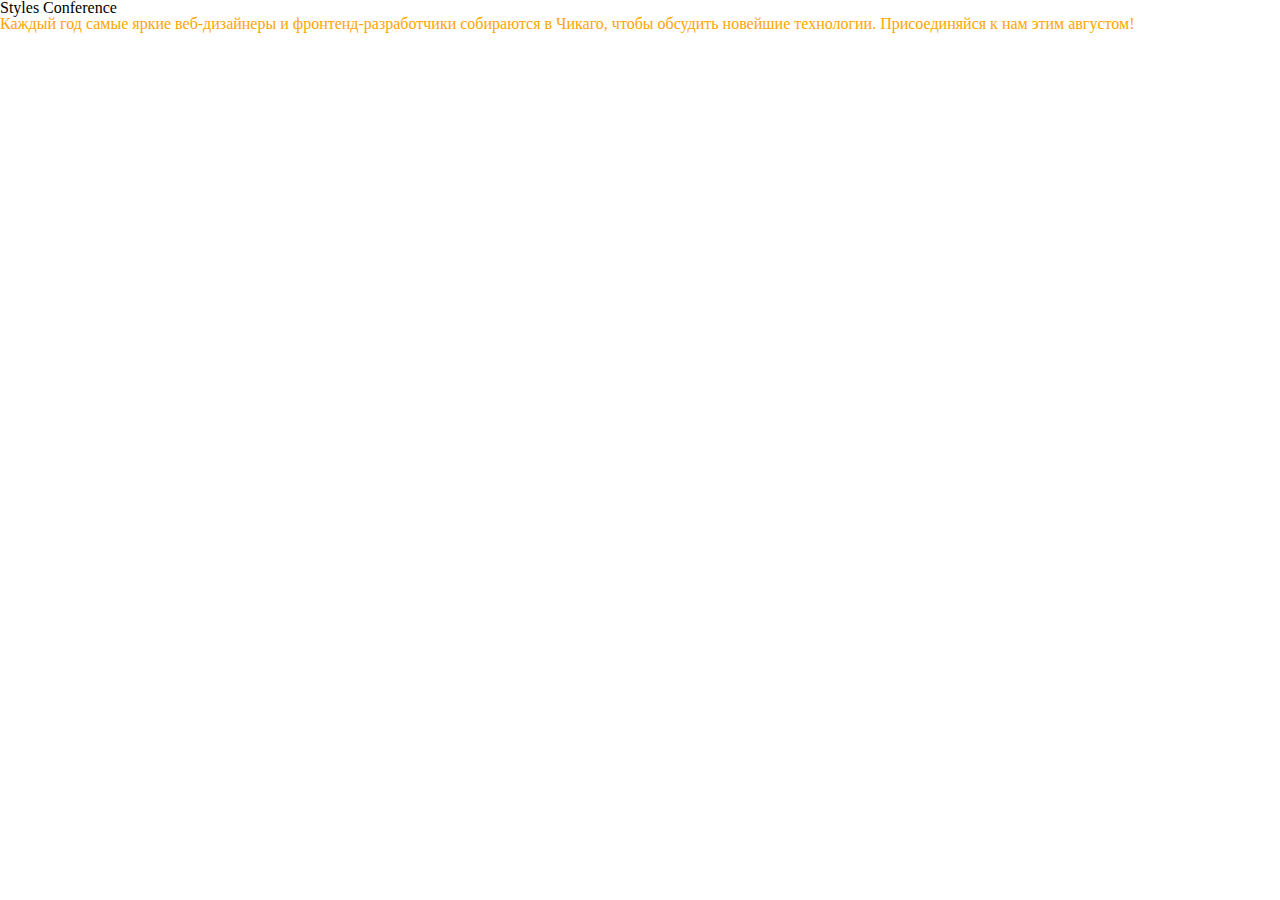
==== index.html @ 76c995fb "Revert "div & span"" ====
<!DOCTYPE html>
<html lang="en">
<head>
    <meta charset="UTF-8">
    <meta name="viewport" content="width=device-width, initial-scale=1.0">
    <link rel="stylesheet" href="./style.css">
    <title>Styles Conference</title>
</head>
<body>
    <h1>Styles Conference</h1>
  <p>Каждый год самые яркие веб-дизайнеры и фронтенд-разработчики собираются в Чикаго, 
     чтобы обсудить новейшие технологии. Присоединяйся к нам этим августом!</p>
</body>
</html>
---- style.css ----
/* http://meyerweb.com/eric/tools/css/reset/ 2. v2.0 | 20110126
  License: none (public domain)
*/
html, body, div, span, applet, object, iframe,
h1, h2, h3, h4, h5, h6, p, blockquote, pre,
a, abbr, acronym, address, big, cite, code,
del, dfn, em, img, ins, kbd, q, s, samp,
small, strike, strong, sub, sup, tt, var,
b, u, i, center,
dl, dt, dd, ol, ul, li,
fieldset, form, label, legend,
table, caption, tbody, tfoot, thead, tr, th, td,
article, aside, canvas, details, embed,
figure, figcaption, footer, header, hgroup,
menu, nav, output, ruby, section, summary,
time, mark, audio, video {
  margin: 0;
  padding: 0;
  border: 0;
  font-size: 100%;
  font: inherit;
  vertical-align: baseline;
}
/* HTML5 display-role reset for older browsers */
article, aside, details, figcaption, figure,
footer, header, hgroup, menu, nav, section {
  display: block;
}
body {
  line-height: 1;
}
ol, ul {
  list-style: none;
}
blockquote, q {
  quotes: none;
}
blockquote:before, blockquote:after,
q:before, q:after {
  content: '';
  content: none;
}
table {
  border-collapse: collapse;
  border-spacing: 0;
}
p {
    color: orange;
    font-size: 16px;
}
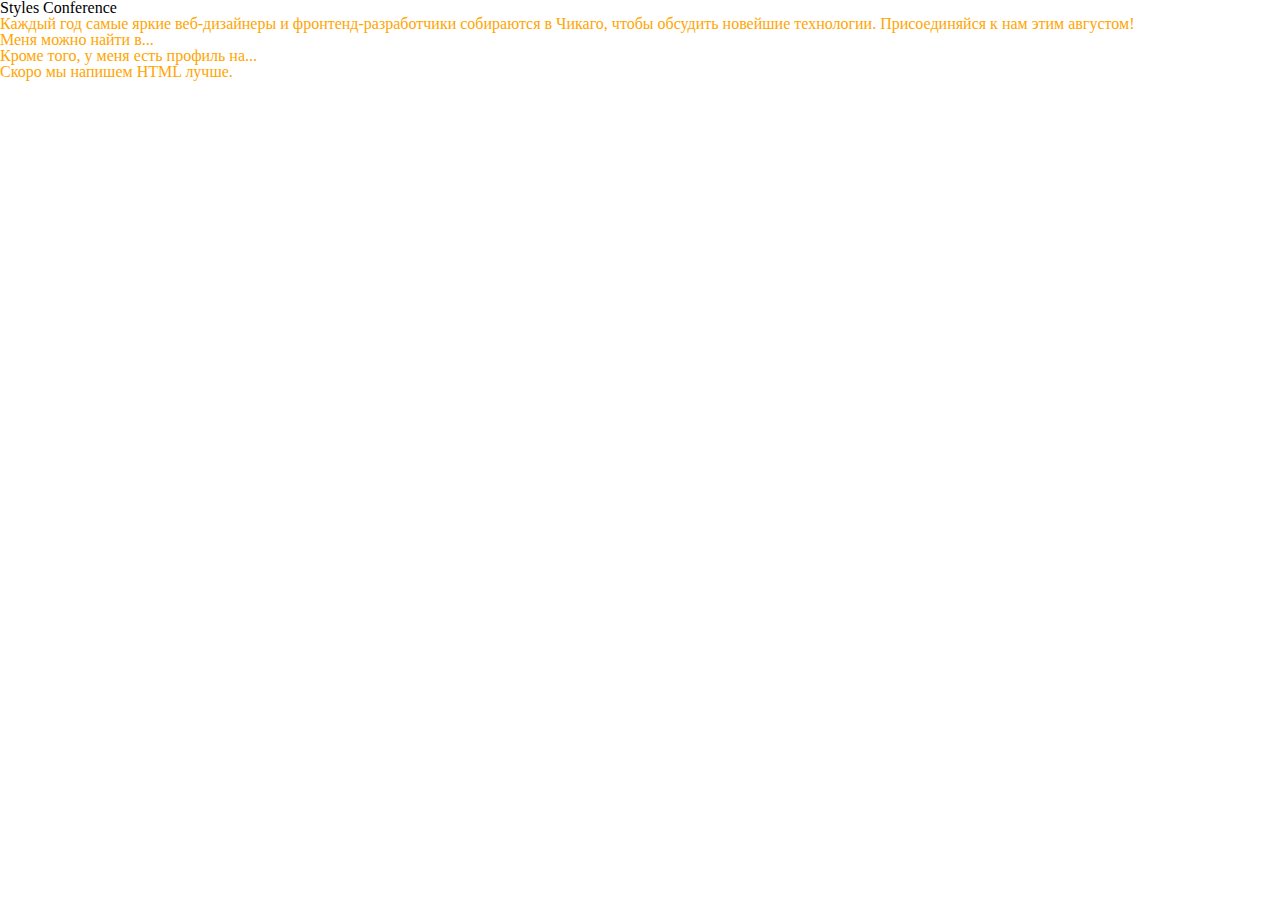
==== commit 79326372: "div & span" ====
--- a/index.html
+++ b/index.html
@@ -10,5 +10,15 @@
     <h1>Styles Conference</h1>
   <p>Каждый год самые яркие веб-дизайнеры и фронтенд-разработчики собираются в Чикаго, 
      чтобы обсудить новейшие технологии. Присоединяйся к нам этим августом!</p>
+
+     <!-- div block-->
+<div class="social">
+    <p>Меня можно найти в...</p>
+    <p>Кроме того, у меня есть профиль на...</p>
+  </div>
+    
+  <!-- span line-->
+  <p>Скоро мы <span class="tooltip">напишем HTML</span> лучше.</p>
+
 </body>
 </html>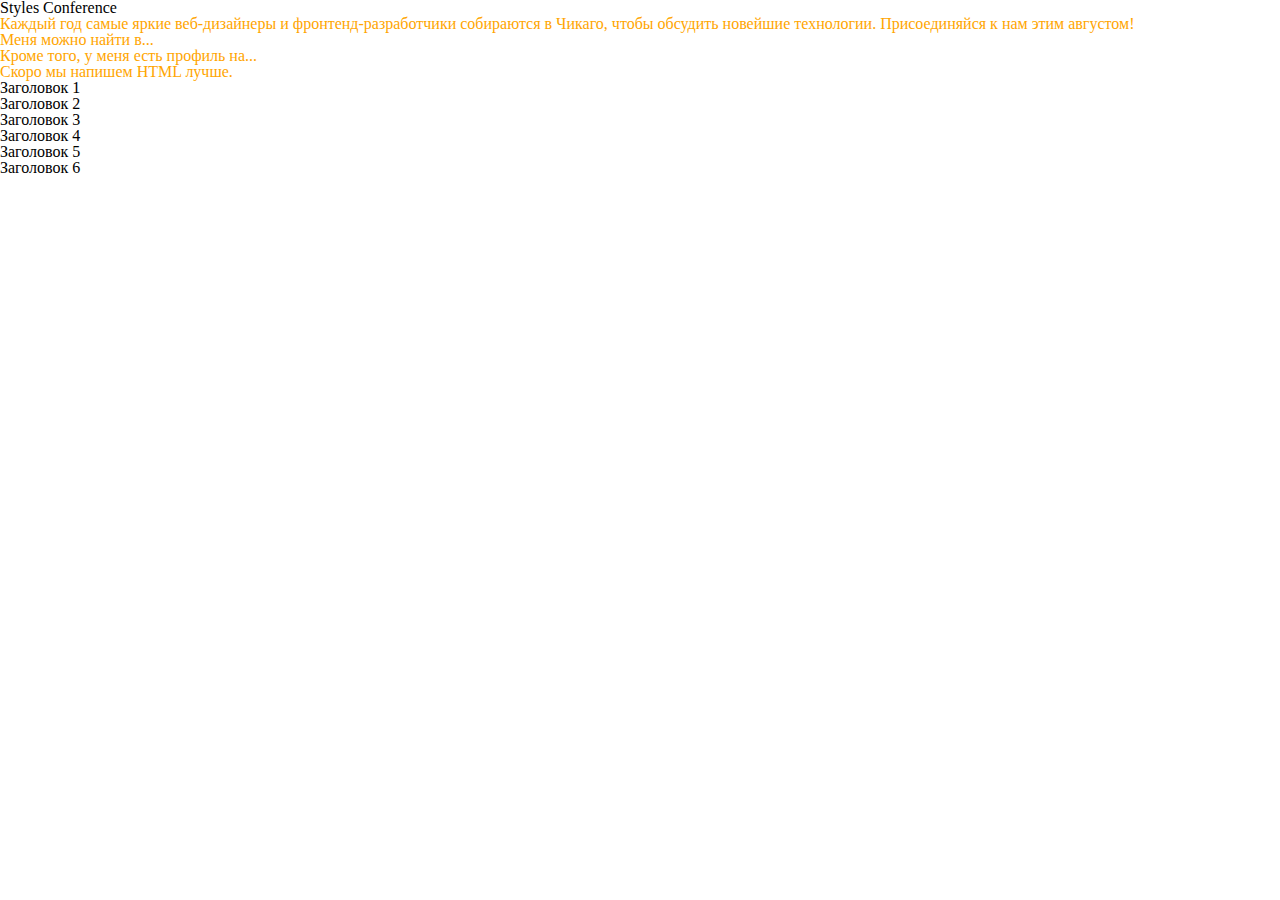
==== commit 8415890d: "header" ====
--- a/index.html
+++ b/index.html
@@ -19,6 +19,14 @@
     
   <!-- span line-->
   <p>Скоро мы <span class="tooltip">напишем HTML</span> лучше.</p>
+  
+<!-- header --> 
+  <h1>Заголовок 1</h1>
+<h2>Заголовок 2</h2>
+<h3>Заголовок 3</h3>
+<h4>Заголовок 4</h4>
+<h5>Заголовок 5</h5>
+<h6>Заголовок 6</h6>
 
 </body>
 </html>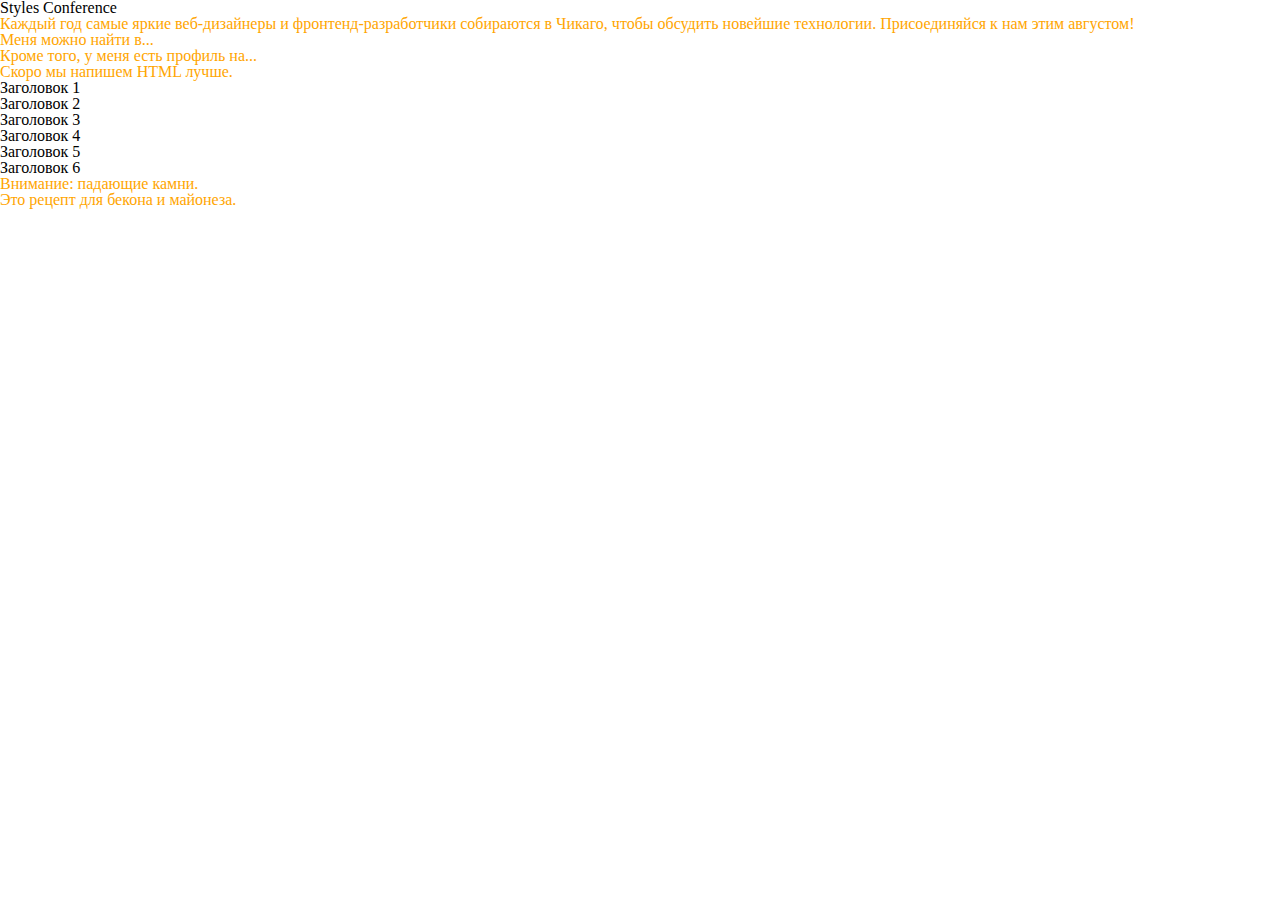
==== commit 669b6289: "strong & b jirniy tekst" ====
--- a/index.html
+++ b/index.html
@@ -28,5 +28,11 @@
 <h5>Заголовок 5</h5>
 <h6>Заголовок 6</h6>
 
+<!-- Важное значение -->
+<p><strong>Внимание:</strong> падающие камни.</p>
+  
+<!-- Стилистическое выделение -->
+<p>Это рецепт для <b>бекона</b> и <b>майонеза</b>.</p>
+
 </body>
 </html>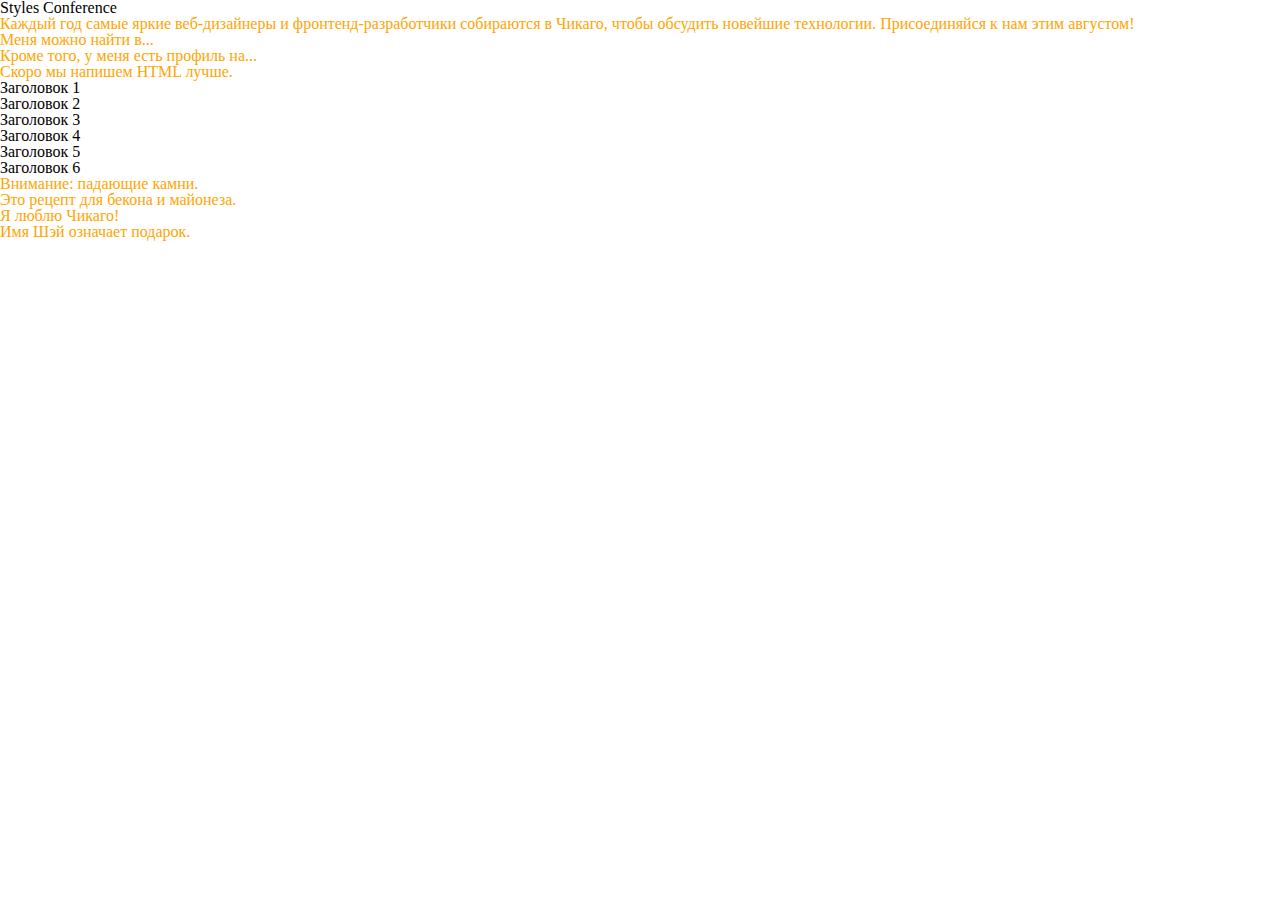
==== commit 7533a09d: "em & i kursivny-37" ====
--- a/index.html
+++ b/index.html
@@ -34,5 +34,10 @@
 <!-- Стилистическое выделение -->
 <p>Это рецепт для <b>бекона</b> и <b>майонеза</b>.</p>
 
+<!-- курсивный Делаем акцент -->
+<p>Я <em>люблю</em> Чикаго!</p>
+
+<!-- Другой голос или тон -->
+<p>Имя <i>Шэй</i> означает подарок.</p>
 </body>
 </html>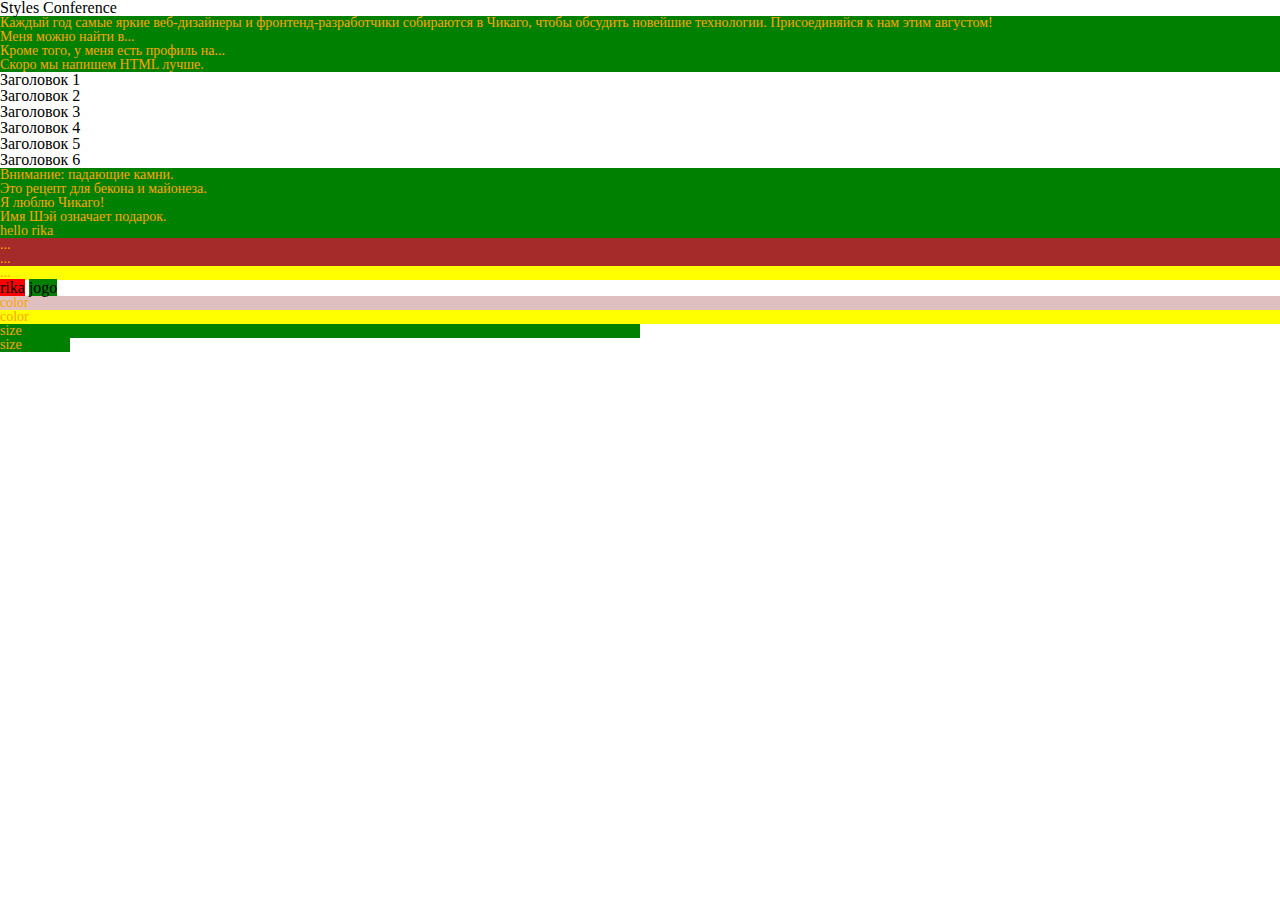
==== commit 180db17b: "start html" ====
--- a/index.html
+++ b/index.html
@@ -39,5 +39,23 @@
 
 <!-- Другой голос или тон -->
 <p>Имя <i>Шэй</i> означает подарок.</p>
+
+<p id="food">hello rika</p>
+
+<div class="hotdog">
+  <p>...</p>
+  <p>...</p>
+  <p class="mustard">...</p>
+</div>
+
+<a class="btn btn-danger">rika</a>
+<a class="btn btn-success">jogo</a>
+
+<p class="task">color</p>
+<p class="count">color</p>
+
+<p class="col">size</p>
+<p class="banner">size</p>
+
 </body>
 </html>--- a/style.css
+++ b/style.css
@@ -47,4 +47,74 @@
 p {
     color: orange;
     font-size: 16px;
+}
+p {
+  background: orange;
+  background: green;
+}
+#food {
+  background: green;
+}
+.hotdog p {
+  background: brown;
+}
+.hotdog p.mustard {
+  background: yellow;
+}
+.btn {
+  font-size: 16px;
+}
+.btn-danger {
+  background: red;
+}
+.btn-success {
+  background: green;
+}
+/* Шестнадцатеричные */
+.task {
+  background: #800000;
+}
+.count {
+  background: #ff0;
+  /* rgb 0-255 */
+}
+.task {
+  background: rgb(128, 0, 0);
+}
+.count {
+  background: rgb(255, 255, 0);
+}
+/* rgba(.0-100=% прозрачность) или десятичное значение от 0-1 через ., */
+.task {
+  background: rgba(128, 0, 0, .25);
+}
+.count {
+  background: rgba(255, 255, 0, 1);
+}
+/* hsl 1zоттенок 0-360 2zнасыщенность и яркость 0-100% */
+.task {
+  background: hsl(0, 100%, 25%);
+}
+.count {
+  background: hsl(60, 100%, 50%);
+}
+  /* hsla(.0-100=% прозрачность) или десятичное значение от 0-1 через , */
+.task {
+  background: hsla(0, 100%, 25%, .25);
+}
+.count {
+  background: hsla(60, 100%, 50%, 1);
+}
+/* px */
+p {
+  font-size: 14px;
+}
+/* %-от родительского элемента */
+.col {
+  width: 50%;
+}
+/* Одна единица em эквивалентна размеру шрифта элемента*/
+.banner {
+  font-size: 14px;
+  width: 5em;
 }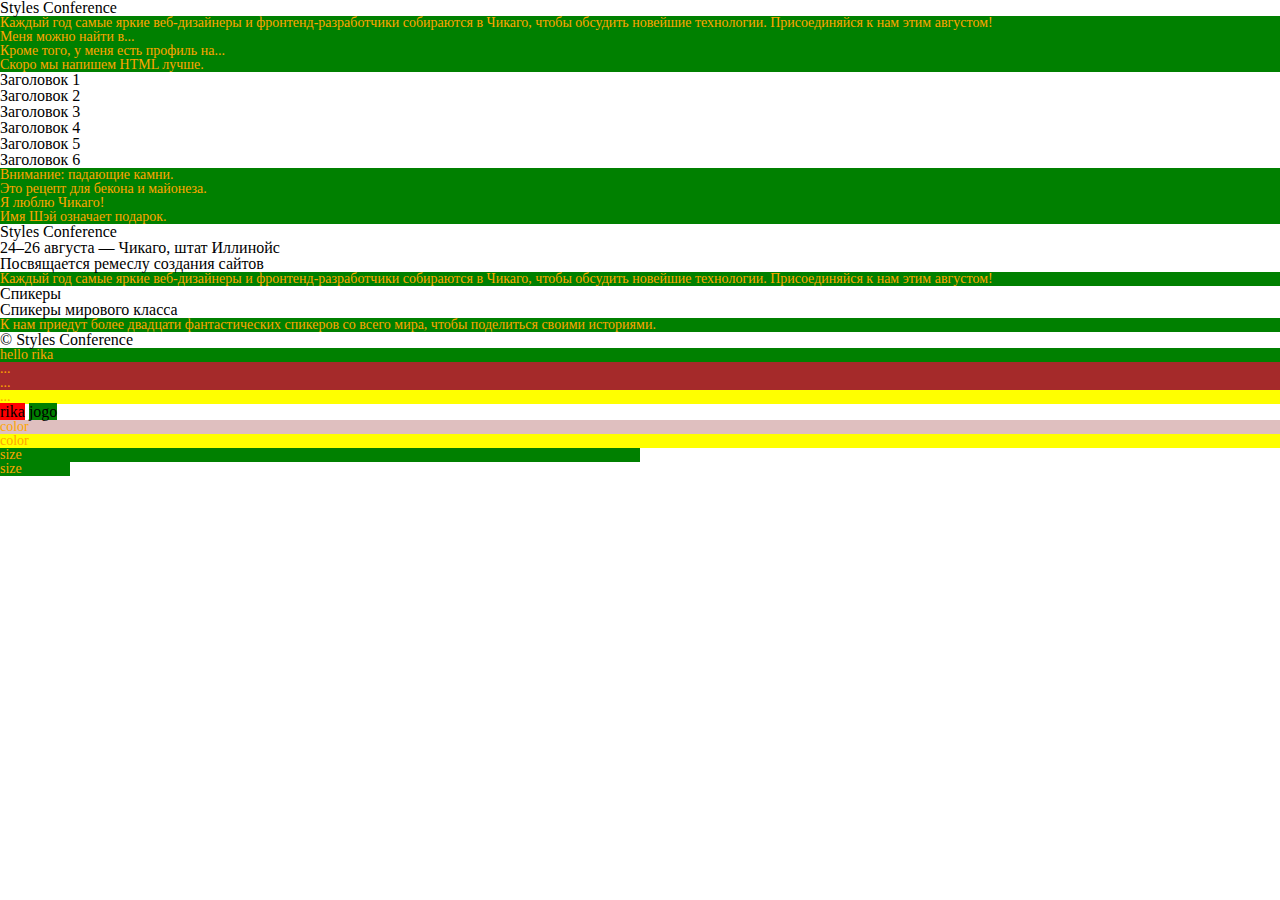
==== commit 55497cf9: "start html" ====
--- a/index.html
+++ b/index.html
@@ -38,7 +38,28 @@
 <p>Я <em>люблю</em> Чикаго!</p>
 
 <!-- Другой голос или тон -->
-<p>Имя <i>Шэй</i> означает подарок.</p>
+<p>Имя <i>Шэй</i> означает подарок.</p> 
+
+<header>
+  <h1>Styles Conference</h1>
+  <h3>24&ndash;26 августа &mdash; Чикаго, штат Иллинойс</h3>
+</header>
+<section>
+  <h2>Посвящается ремеслу создания сайтов</h2>
+  <p>Каждый год самые яркие веб-дизайнеры и фронтенд-разработчики собираются в Чикаго, 
+      чтобы обсудить новейшие технологии. Присоединяйся к нам этим августом!</p>
+</section>
+<section>
+  <section>
+      <h5>Спикеры</h5>
+      <h3>Спикеры мирового класса</h3>
+      <p>К нам приедут более двадцати фантастических спикеров со всего мира, чтобы поделиться своими историями.</p>
+  </section>
+</section>
+
+<footer>
+  <small>&copy; Styles Conference</small>
+</footer>
 
 <p id="food">hello rika</p>
 
@@ -58,4 +79,4 @@
 <p class="banner">size</p>
 
 </body>
-</html>+</html>
